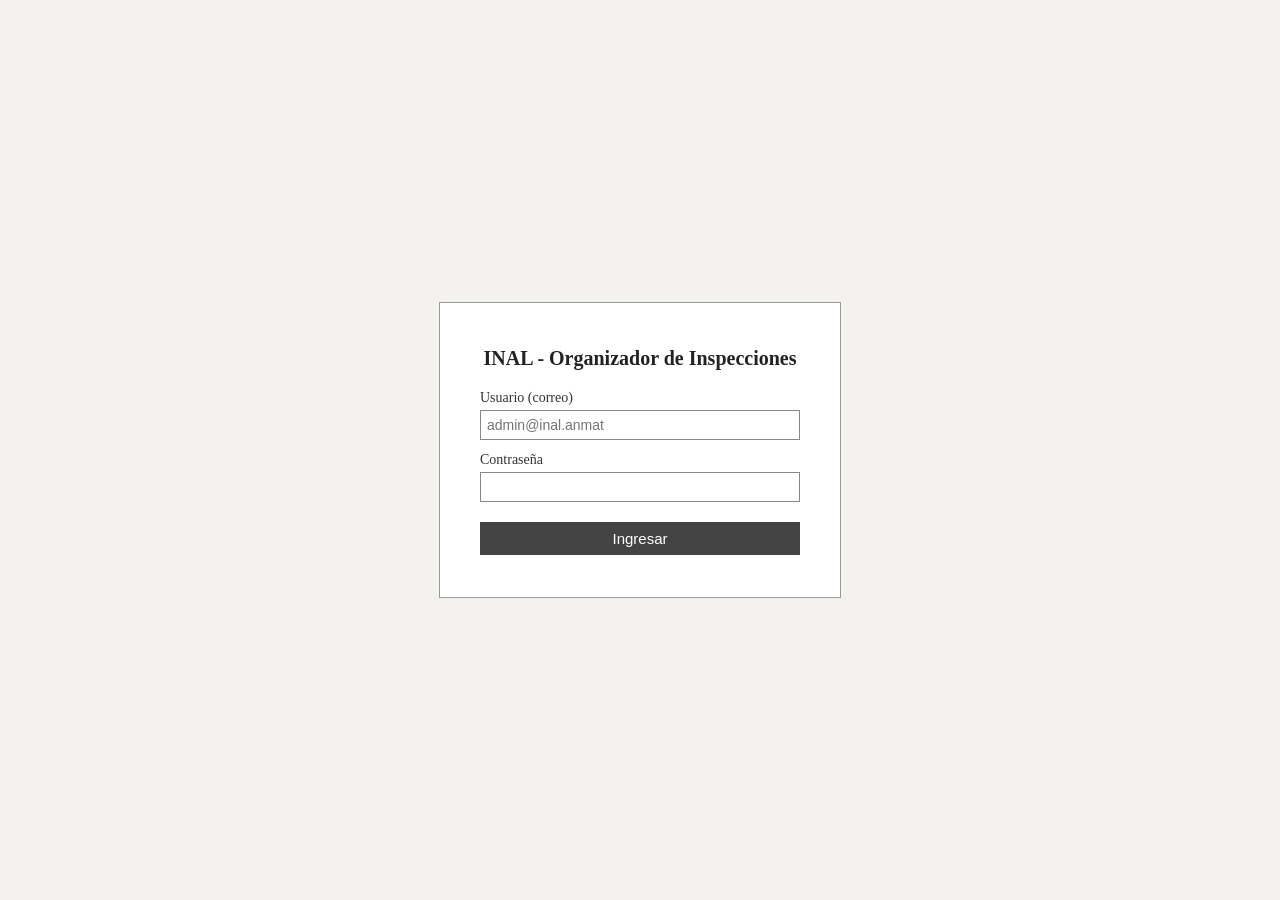
==== index.html @ a75178d2 "Add files via upload" ====
<!DOCTYPE html>
<html lang="es">
<head>
<meta charset="UTF-8">
<title>INAL - Organizador de Inspecciones</title>
<script src="supabase.js"></script>
<script src="config.js"></script>
<style>
  body {
    font-family: Georgia, "Times New Roman", serif;
    background: #f4f2ee;
    display: flex;
    justify-content: center;
    align-items: center;
    height: 100vh;
    margin: 0;
  }
  .box {
    background: #ffffff;
    border: 1px solid #999;
    padding: 30px 40px;
    width: 320px;
  }
  h1 {
    font-size: 20px;
    text-align: center;
    margin-bottom: 20px;
    color: #222;
  }
  label {
    display: block;
    margin-top: 12px;
    font-size: 14px;
    color: #333;
  }
  input {
    width: 100%;
    padding: 6px;
    margin-top: 4px;
    font-size: 14px;
    box-sizing: border-box;
    border: 1px solid #888;
  }
  button {
    margin-top: 20px;
    width: 100%;
    padding: 8px;
    font-size: 15px;
    background: #444;
    color: white;
    border: none;
    cursor: pointer;
  }
  button:hover {
    background: #222;
  }
  #mensaje {
    margin-top: 12px;
    font-size: 13px;
    text-align: center;
    color: #a00;
  }
  #bienvenida {
    text-align: center;
    font-size: 16px;
  }
</style>
</head>
<body>

<div class="box">
  <h1>INAL - Organizador de Inspecciones</h1>

  <div id="formulario-login">
    <label>Usuario (correo)</label>
    <input type="email" id="email" placeholder="admin@inal.anmat">

    <label>Contraseña</label>
    <input type="password" id="password">

    <button onclick="iniciarSesion()">Ingresar</button>
    <div id="mensaje"></div>
  </div>

</div>

<script>
  async function iniciarSesion() {
    const email = document.getElementById('email').value;
    const password = document.getElementById('password').value;
    const mensaje = document.getElementById('mensaje');
    mensaje.textContent = "";

    const { error } = await client.auth.signInWithPassword({ email, password });

    if (error) {
      mensaje.textContent = "Error: usuario o contraseña incorrectos.";
      return;
    }

    window.location.href = "home.html";
  }

  // Si ya hay sesión activa, ir directo a la página principal
  window.onload = async () => {
    const { data } = await client.auth.getSession();
    if (data.session) {
      window.location.href = "home.html";
    }
  };
</script>

</body>
</html>
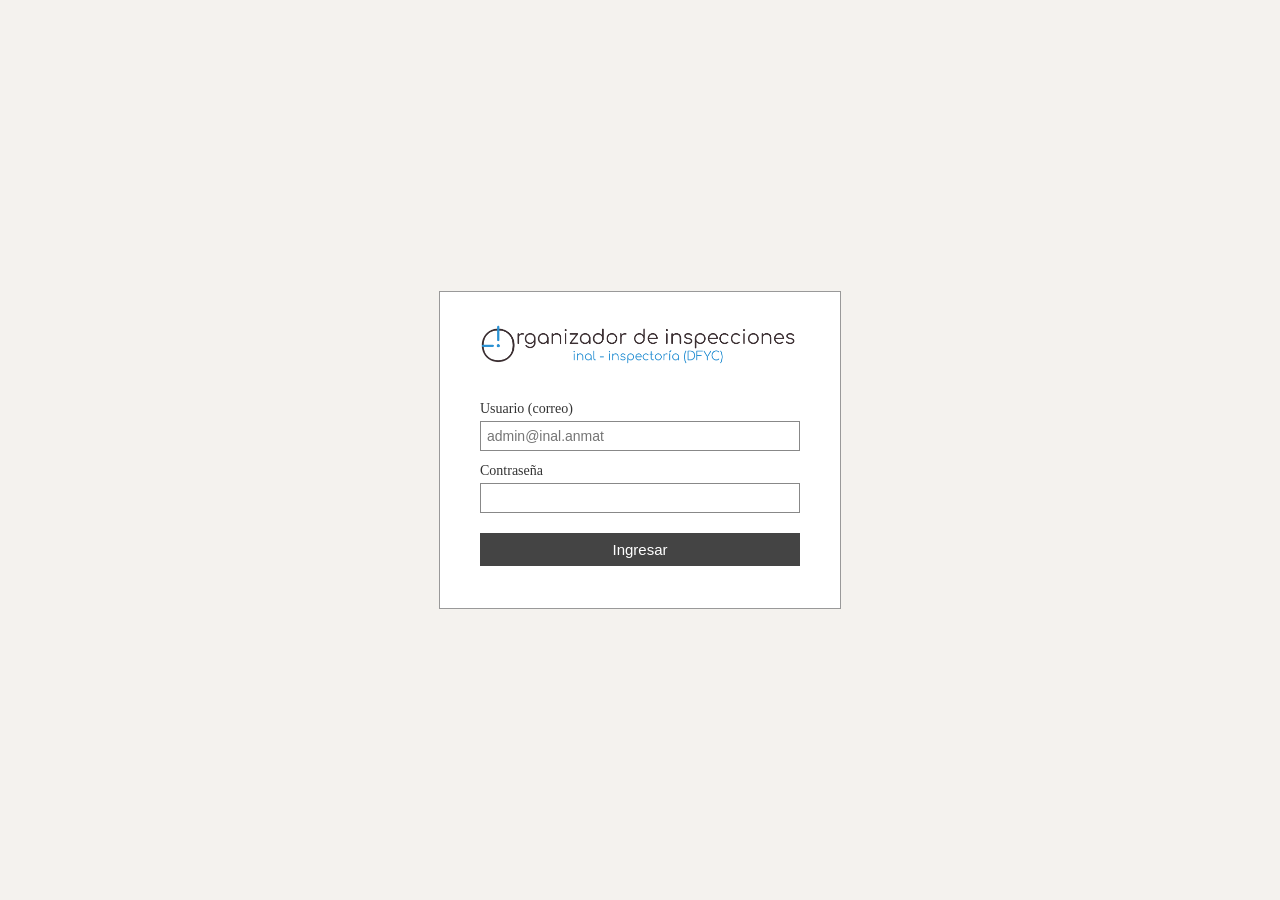
==== commit 2558ae4b: "Update index.html" ====
--- a/index.html
+++ b/index.html
@@ -69,7 +69,7 @@
 <body>
 
 <div class="box">
-  <h1>INAL - Organizador de Inspecciones</h1>
+  <img src="logo.png" alt="INAL - Organizador de Inspecciones" style="width:100%; margin-bottom:20px;">
 
   <div id="formulario-login">
     <label>Usuario (correo)</label>
